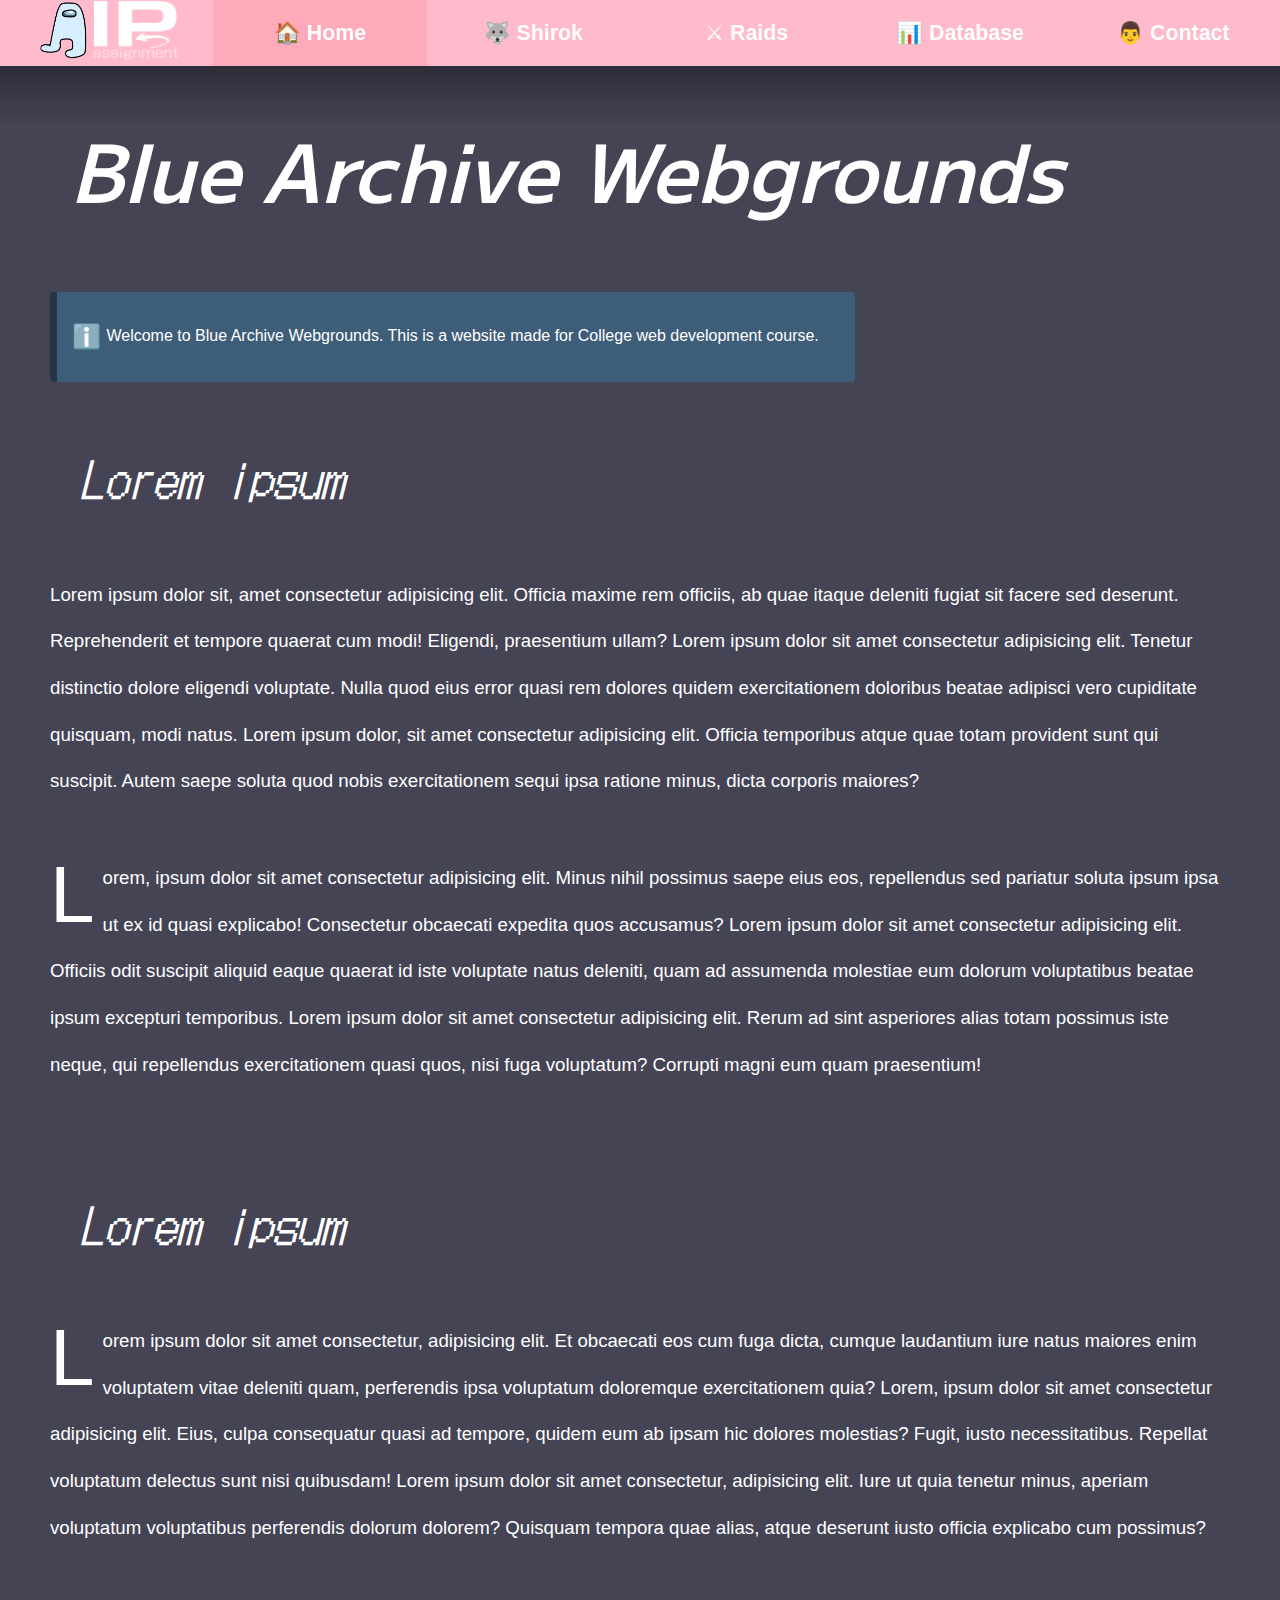
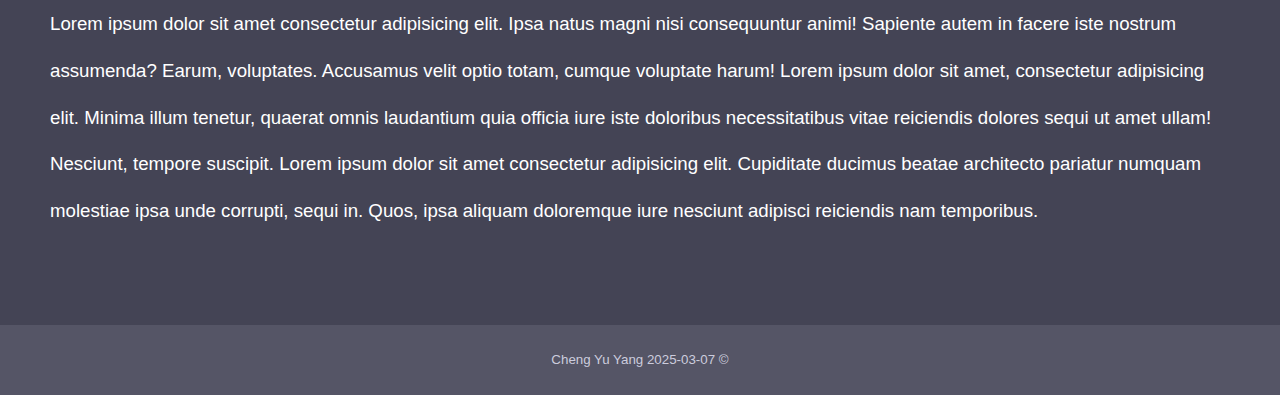
==== index.html @ f5b81f41 "Initial commit/Assign 3" ====
<!DOCTYPE html>

<html lang="en">
    <head>
        <link rel="stylesheet" href="css/home-font.css">
        <link rel="stylesheet" href="css/styles.css">
        <link rel="icon" href="icon/icon.ico" type="image/x-icon">

        <meta charset="UTF-8">
        <meta name="viewport" content="width=device-width, initial-scale=1.0">
        <title>IP assignment - Home</title>
    </head>
    <body>
        <header>
            <nav class="navbar">
                <ul>
                    <li><img src="images/Susremaster.png" alt="icon" style="width:auto; height:60px;" draggable="false"><img src="images/IPassignment.png" alt="IPassignment" style="width:auto; height:60px;" draggable="false"></li>
                    <li id="selected"><a href="index.html">&#x1F3E0; <b>Home</b></a></li>
                    <li><a href="gallery.html">&#x1f43a; <b>Shirok</b></a></li>
                    <li><a href="lists.html">&#x2694; <b>Raids</b></a></li>
                    <li><a href="tables.html">&#x1f4ca; <b>Database</b></a></li>
                    <li><a href="contact.html">&#x1F468; <b>Contact</b></a></li>
                </ul>
                <hr>
            </nav>
        </header>

        <div class="first-element">
            <h1>Blue Archive Webgrounds</h1>
            <br>
            <br>
            <p class="info-box">
                Welcome to Blue Archive Webgrounds. This is a website made for College web development course. 
            </p>
            <section>
                <h2>Lorem ipsum</h2>
                <p>
                    Lorem ipsum dolor sit, amet consectetur adipisicing elit. Officia maxime rem officiis, ab quae itaque deleniti fugiat sit facere sed deserunt. Reprehenderit et tempore quaerat cum modi! Eligendi, praesentium ullam? Lorem ipsum dolor sit amet consectetur adipisicing elit. Tenetur distinctio dolore eligendi voluptate. Nulla quod eius error quasi rem dolores quidem exercitationem doloribus beatae adipisci vero cupiditate quisquam, modi natus. Lorem ipsum dolor, sit amet consectetur adipisicing elit. Officia temporibus atque quae totam provident sunt qui suscipit. Autem saepe soluta quod nobis exercitationem sequi ipsa ratione minus, dicta corporis maiores?
                </p>
                <p class="drop">
                    Lorem, ipsum dolor sit amet consectetur adipisicing elit. Minus nihil possimus saepe eius eos, repellendus sed pariatur soluta ipsum ipsa ut ex id quasi explicabo! Consectetur obcaecati expedita quos accusamus? Lorem ipsum dolor sit amet consectetur adipisicing elit. Officiis odit suscipit aliquid eaque quaerat id iste voluptate natus deleniti, quam ad assumenda molestiae eum dolorum voluptatibus beatae ipsum excepturi temporibus. Lorem ipsum dolor sit amet consectetur adipisicing elit. Rerum ad sint asperiores alias totam possimus iste neque, qui repellendus exercitationem quasi quos, nisi fuga voluptatum? Corrupti magni eum quam praesentium!
                </p>
            </section>
            <section>
                <h2>Lorem ipsum</h2>
                <p class="drop">
                    Lorem ipsum dolor sit amet consectetur, adipisicing elit. Et obcaecati eos cum fuga dicta, cumque laudantium iure natus maiores enim voluptatem vitae deleniti quam, perferendis ipsa voluptatum doloremque exercitationem quia? Lorem, ipsum dolor sit amet consectetur adipisicing elit. Eius, culpa consequatur quasi ad tempore, quidem eum ab ipsam hic dolores molestias? Fugit, iusto necessitatibus. Repellat voluptatum delectus sunt nisi quibusdam! Lorem ipsum dolor sit amet consectetur, adipisicing elit. Iure ut quia tenetur minus, aperiam voluptatum voluptatibus perferendis dolorum dolorem? Quisquam tempora quae alias, atque deserunt iusto officia explicabo cum possimus?
                </p>
                <p>
                    Lorem ipsum dolor sit amet consectetur adipisicing elit. Ipsa natus magni nisi consequuntur animi! Sapiente autem in facere iste nostrum assumenda? Earum, voluptates. Accusamus velit optio totam, cumque voluptate harum! Lorem ipsum dolor sit amet, consectetur adipisicing elit. Minima illum tenetur, quaerat omnis laudantium quia officia iure iste doloribus necessitatibus vitae reiciendis dolores sequi ut amet ullam! Nesciunt, tempore suscipit. Lorem ipsum dolor sit amet consectetur adipisicing elit. Cupiditate ducimus beatae architecto pariatur numquam molestiae ipsa unde corrupti, sequi in. Quos, ipsa aliquam doloremque iure nesciunt adipisci reiciendis nam temporibus.
                </p>
            </section>
        </div>

        <footer>
            Cheng Yu Yang 2025-03-07 &copy;
        </footer>
    </body>
</html>
---- css/home-font.css ----
@import url('https://fonts.googleapis.com/css2?family=BIZ+UDGothic&family=DotGothic16&family=M+PLUS+1:wght@100..900&display=swap');


h1 {
    font-family: "M PLUS 1", sans-serif;
    font-optical-sizing: auto;
    font-weight: 600;
    font-style: italic;
}

h2 {
    font-family: "DotGothic16", sans-serif;
    font-weight: 400;
    font-style: italic;
}

h3 {
    font-family: "BIZ UDGothic", sans-serif;
    font-weight: 400;
    font-style: italic;
}
---- css/styles.css ----
body {
    background-color: #444455;
    margin: 0px;
    font-family:'Segoe UI', Tahoma, Geneva, Verdana, sans-serif;
}

body::selection {
    background-color: #FFFF8866;
}

header {
    margin: 0px;
    padding: 0px;
    text-align: center;
}

#selected {
    background-color: #FFAABB;
}

.navbar  {
    position: fixed;
    width: 100%;
    margin: 0px;
    user-select: none;
    padding: 0px;
    z-index: 1000;
}

.navbar ul {
    background-color: #FFBBCC;
    margin: 0px;
    padding: 0px;
    display: flex;
    flex-direction: row;
    justify-content: space-evenly;
}

.navbar li {
    font-size: 16pt;
    color: white;
    display: inline;
    align-content: center;
    flex: 1;
}

.navbar hr {
    border: none;
    margin: 0px;
    padding: 30px;
    background: linear-gradient(#00000055, #00000000);
    mix-blend-mode: overlay;
}

.navbar a {
    display: block;
    padding: 20px;
    color: #FFFFFF;
    text-decoration: none;
}

.navbar a:hover {
    background-color: #FFCCDD;
}

.info-box {
    background-color: #3e5d79;
    font-size: 12pt;
    border-left: 7px solid #243646;
    padding: 15px;
    margin: 0 50px;
    width: 60%;
    border-radius: 4px;
    position: relative;
}

.info-box::before {
    content: "ℹ️";
    float: none;
    left: 10px;
    font-size: 1.5em;
    vertical-align: sub;
}

.first-element {
    padding-top: 80px;
}

article {
    margin: 0px;
    padding: 0px;
    line-height: 1.5;
}

.center {
    text-align: center;
    margin: 0 auto;
}

.emoji {
    height: 1em;
    width: 1em;
    vertical-align: middle;
}

section {
    margin: 10px;
    padding: 10px;
}

h1 {
    font-size: 60pt;
    color: white;
    margin: 10px 50px;
    padding: 20px;
}

h2 {
    font-size: 36pt;
    color: white;
    margin-left: 35px;
    padding-left: 25px;
}

h3 {
    font-size: 28pt;
    color: white;
    margin: 0.25em 1em;
}

hr {
    margin: 0px;
    border: none;
    border-top: 3px solid #FFBBCC;
    padding: 50px;
    background: linear-gradient(#00000033, #00000000);
}

a {
    color:#FFBBCC;
    text-decoration: none;
}

a:hover {
    color:white;
    border-top: white;
    border-width: 2px;
}

p {
    font-size: 14pt;
    color: white;
    margin: 10px;
    padding: 20px;
    line-height: 2.5;
}

.drop::first-letter {
    font-size: 60pt;
    vertical-align: middle;
    text-transform: uppercase;
    padding-right: 0.1em;
    line-height: 1;
    float: left;
}

ol {
    font-size: 24pt;
    color: white;
    padding: 0px;
}

ul {
    list-style-type: none;
    padding: 0px;
}

.decagrammaton {
    display: flex;
    flex-wrap: wrap;
    width: 80%;
    justify-content: center;
    font-size: 2em;
    list-style-position: inside;
    border: 5px solid #FFAAAA;
    background-color: #333344;
    transition: 0.3s;
}

.decagrammaton:hover {
    border-color: #FFDDAA;
}

.decagrammaton li {
    transition: 0.5s;
    margin: 10px;
    width: calc(50% - 26px);
    height: 10em;
    border: 3px dotted white;
    background: radial-gradient(#FFFFFF33, #00000000);
    text-align: center;
}

.decagrammaton li:hover {
    background-color: #555566;
}

.decagrammaton li img {
    height: 197px;
    max-width: 100%;
    object-fit: contain;
}

.other-raid {
    display: flex;
    flex-wrap: wrap;
    transition: 0.3s;
    width: 60%;
    justify-content: center;
    background-color: #333344;
    border: 5px dotted #FFAAAA;
}

.other-raid:hover {
    border-color: #FFDDAA;
}

.other-raid li {
    transition: 0.5s;
    margin: 10px;
    padding: 20px;
    width: calc(100% - 26px);
    height: 360px;
    background: radial-gradient(#FFFFFF33, #00000000);
    border: 3px double white;
    text-align: center;
}

.other-raid li:hover {
    background-color: #555566;
}

.other-raid li img {
    height: 305px;
    max-width: 100%;
    object-fit: contain;
}

mark {
    background-color: #bdd2ffbb;
}

img {
    user-select: none;
}

.figures {
    display: grid;
    grid-template-columns: repeat(3, 1fr);
}

figure {
    height: 400px;
    text-align: center;
    border-radius: 50px;
    background: radial-gradient(#FFFFFF33, #00000000);
    border: 5px solid #5565DD;
}

figure > img,
figure > a img {
    transition: 500ms ease-in-out;
}

figure:hover > img,
figure:hover > a img {
    transform: scale(1.1);
}

figcaption {
    font-weight: bold;
    font-size: 24pt;
    color: white;
    background-color: #BBDDCC;
    border: 5px solid #77EEDD;
    border-radius: 30px;
    margin: 0px;
}

.shirok {
    width: auto;
    height: 75%;
    padding: 25px;
    border-radius: 50px;
}

.contact {
    margin: 100px 0;
    padding: 0px;
    display: flex;
    flex-direction: row;
    justify-content: space-evenly;
    list-style-type: none;
    text-align: center;
}

.contact li a img {
    background-color: #FFFFFF;
    padding: 5px;
    border-radius: 50%;
    transition: 200ms ease-in-out;
}

.contact li a img:hover {
    transform: scale(1.1);
}


.video-background {
    position: fixed;
    top: 0;
    left: 0;
    width: 100%;
    height: 100%;
    overflow: hidden;
    z-index: -1;
}

video {
    min-width: 100%;
    min-height: 100%;
    width: auto;
    height: auto;
    position: absolute;
    top: 50%;
    left: 50%;
    transform: translate(-50%, -50%);
}

.video-background::before {
    content: "";
    position: absolute;
    top: 0;
    left: 0;
    width: 100%;
    height: 100%;
    background-color: #000000CC;
    z-index: 1;
}

th, td {
    padding: 0px;
}

.abydos {
    width: 80%;
    border: 3px solid #FFFFFF;
    color: white;
    text-align: center;
    align-content: center;
}

.abydos thead tr {
    background-color: #333344;
}

.abydos tbody tr:hover {
    background-color: #555566;
}

footer {
    background-color: #555566;
    text-align: center;
    align-content: center;
    color: #CCCCDD;
    font-size: 10pt;
    height: 70px;
    margin-top: 50px;
}
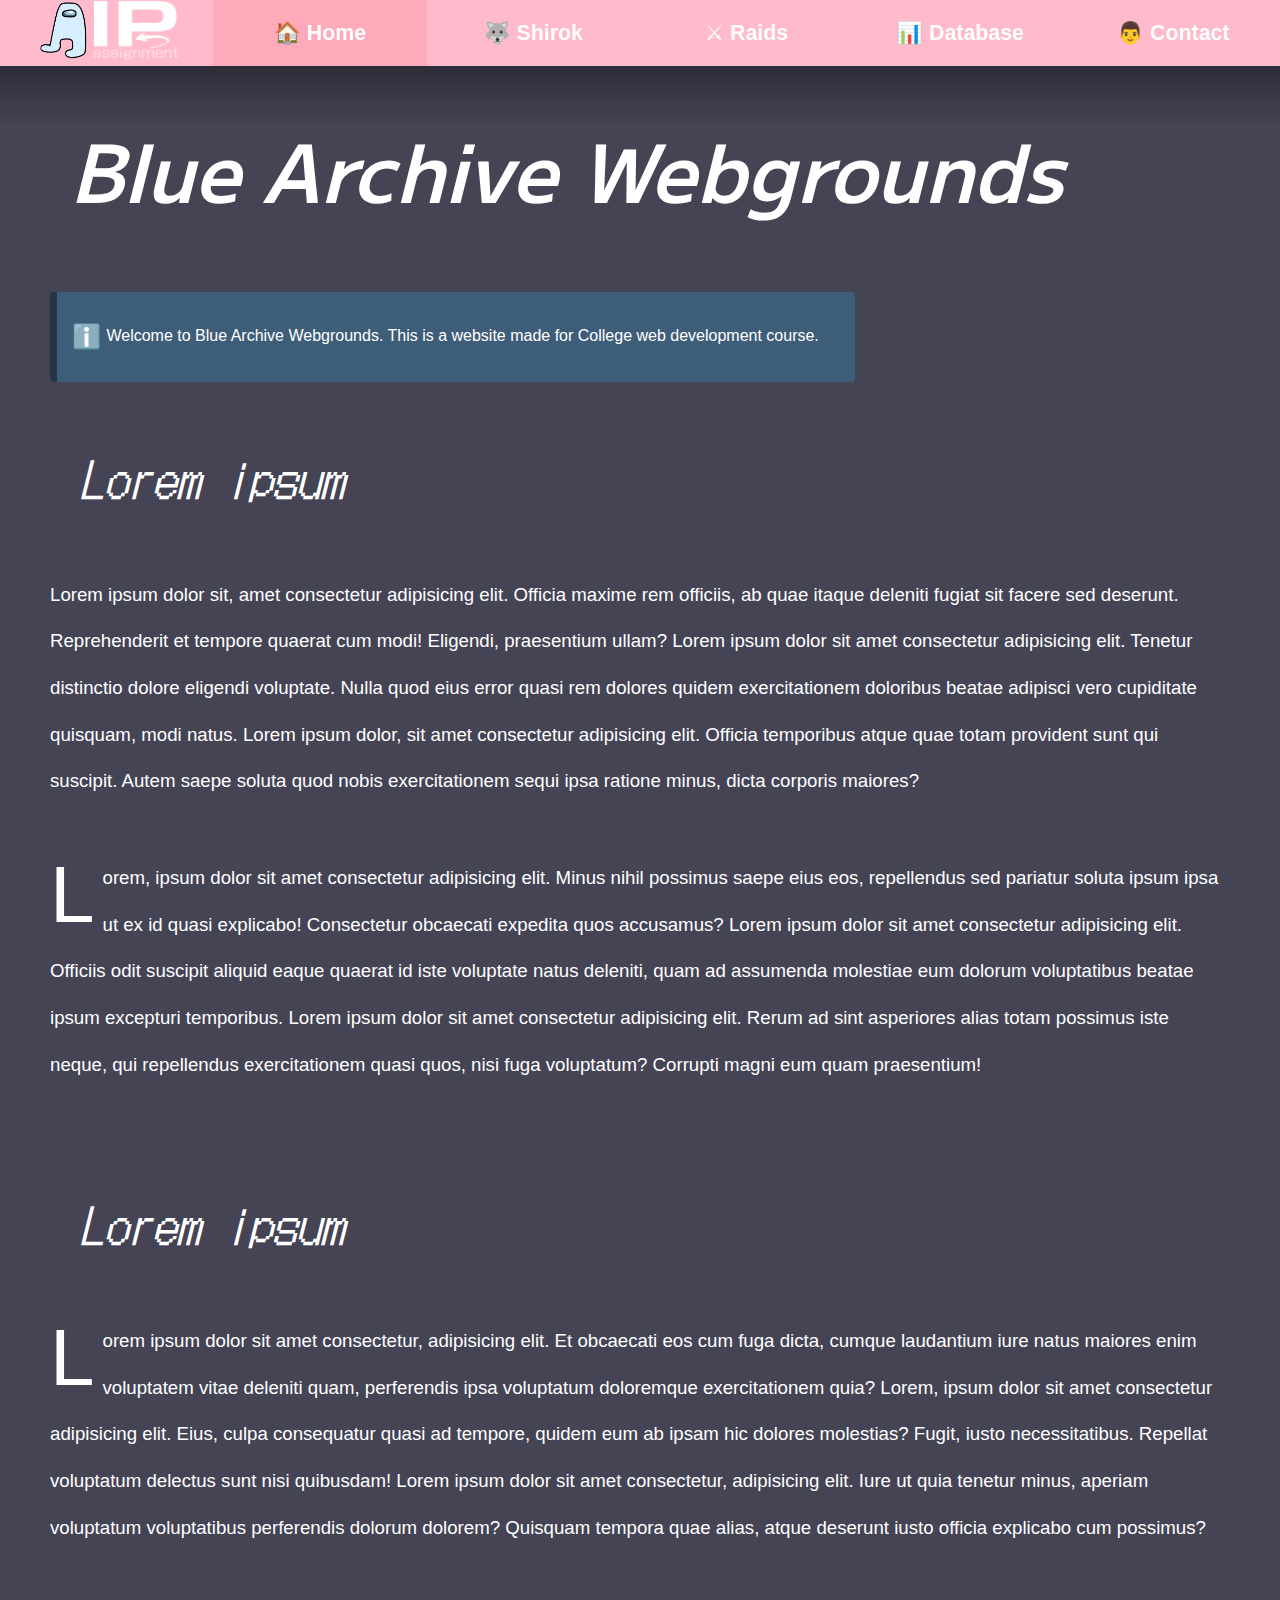
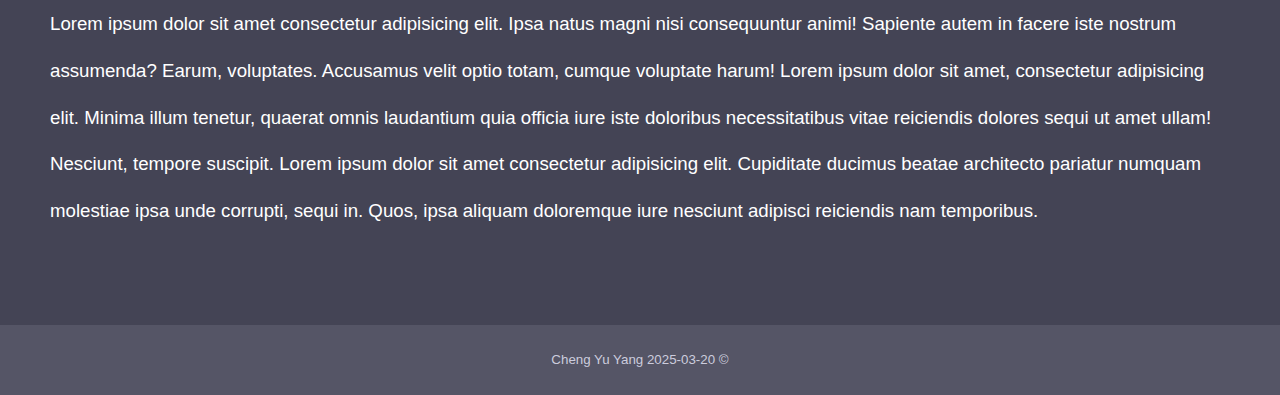
==== commit 34ed7add: "Database Progress Lab" ====
--- a/index.html
+++ b/index.html
@@ -53,7 +53,7 @@
         </div>
 
         <footer>
-            Cheng Yu Yang 2025-03-07 &copy;
+            Cheng Yu Yang 2025-03-20 &copy;
         </footer>
     </body>
 </html>--- a/css/styles.css
+++ b/css/styles.css
@@ -86,12 +86,6 @@
     padding-top: 80px;
 }
 
-article {
-    margin: 0px;
-    padding: 0px;
-    line-height: 1.5;
-}
-
 .center {
     text-align: center;
     margin: 0 auto;
@@ -103,6 +97,14 @@
     vertical-align: middle;
 }
 
+.inline-img {
+    height: 2em;
+    width: auto;
+    vertical-align: middle;
+}
+
+/*GLOBAL*/
+
 section {
     margin: 10px;
     padding: 10px;
@@ -134,6 +136,14 @@
     border-top: 3px solid #FFBBCC;
     padding: 50px;
     background: linear-gradient(#00000033, #00000000);
+}
+
+mark {
+    background-color: #bdd2ffbb;
+}
+
+img {
+    user-select: none;
 }
 
 a {
@@ -175,11 +185,14 @@
     padding: 0px;
 }
 
+/*Raids/Lists*/
+
 .decagrammaton {
     display: flex;
     flex-wrap: wrap;
     width: 80%;
     justify-content: center;
+    margin-bottom: 100px;
     font-size: 2em;
     list-style-position: inside;
     border: 5px solid #FFAAAA;
@@ -246,13 +259,7 @@
     object-fit: contain;
 }
 
-mark {
-    background-color: #bdd2ffbb;
-}
-
-img {
-    user-select: none;
-}
+/*Shirok/Gallery*/
 
 .figures {
     display: grid;
@@ -293,6 +300,8 @@
     padding: 25px;
     border-radius: 50px;
 }
+
+/*Contact*/
 
 .contact {
     margin: 100px 0;
@@ -352,20 +361,32 @@
     padding: 0px;
 }
 
-.abydos {
+/*SCHALE Database/Tables*/
+
+.schale {
     width: 80%;
     border: 3px solid #FFFFFF;
     color: white;
+    margin: 0 auto;
     text-align: center;
     align-content: center;
 }
 
-.abydos thead tr {
+.schale thead tr {
     background-color: #333344;
 }
 
-.abydos tbody tr:hover {
+.schale thead tr th {
+    padding: 20px;
+}
+
+.schale tbody tr:hover {
     background-color: #555566;
+}
+
+.schale tfoot tr td {
+    background-color: #333344;
+    padding: 30px;
 }
 
 footer {
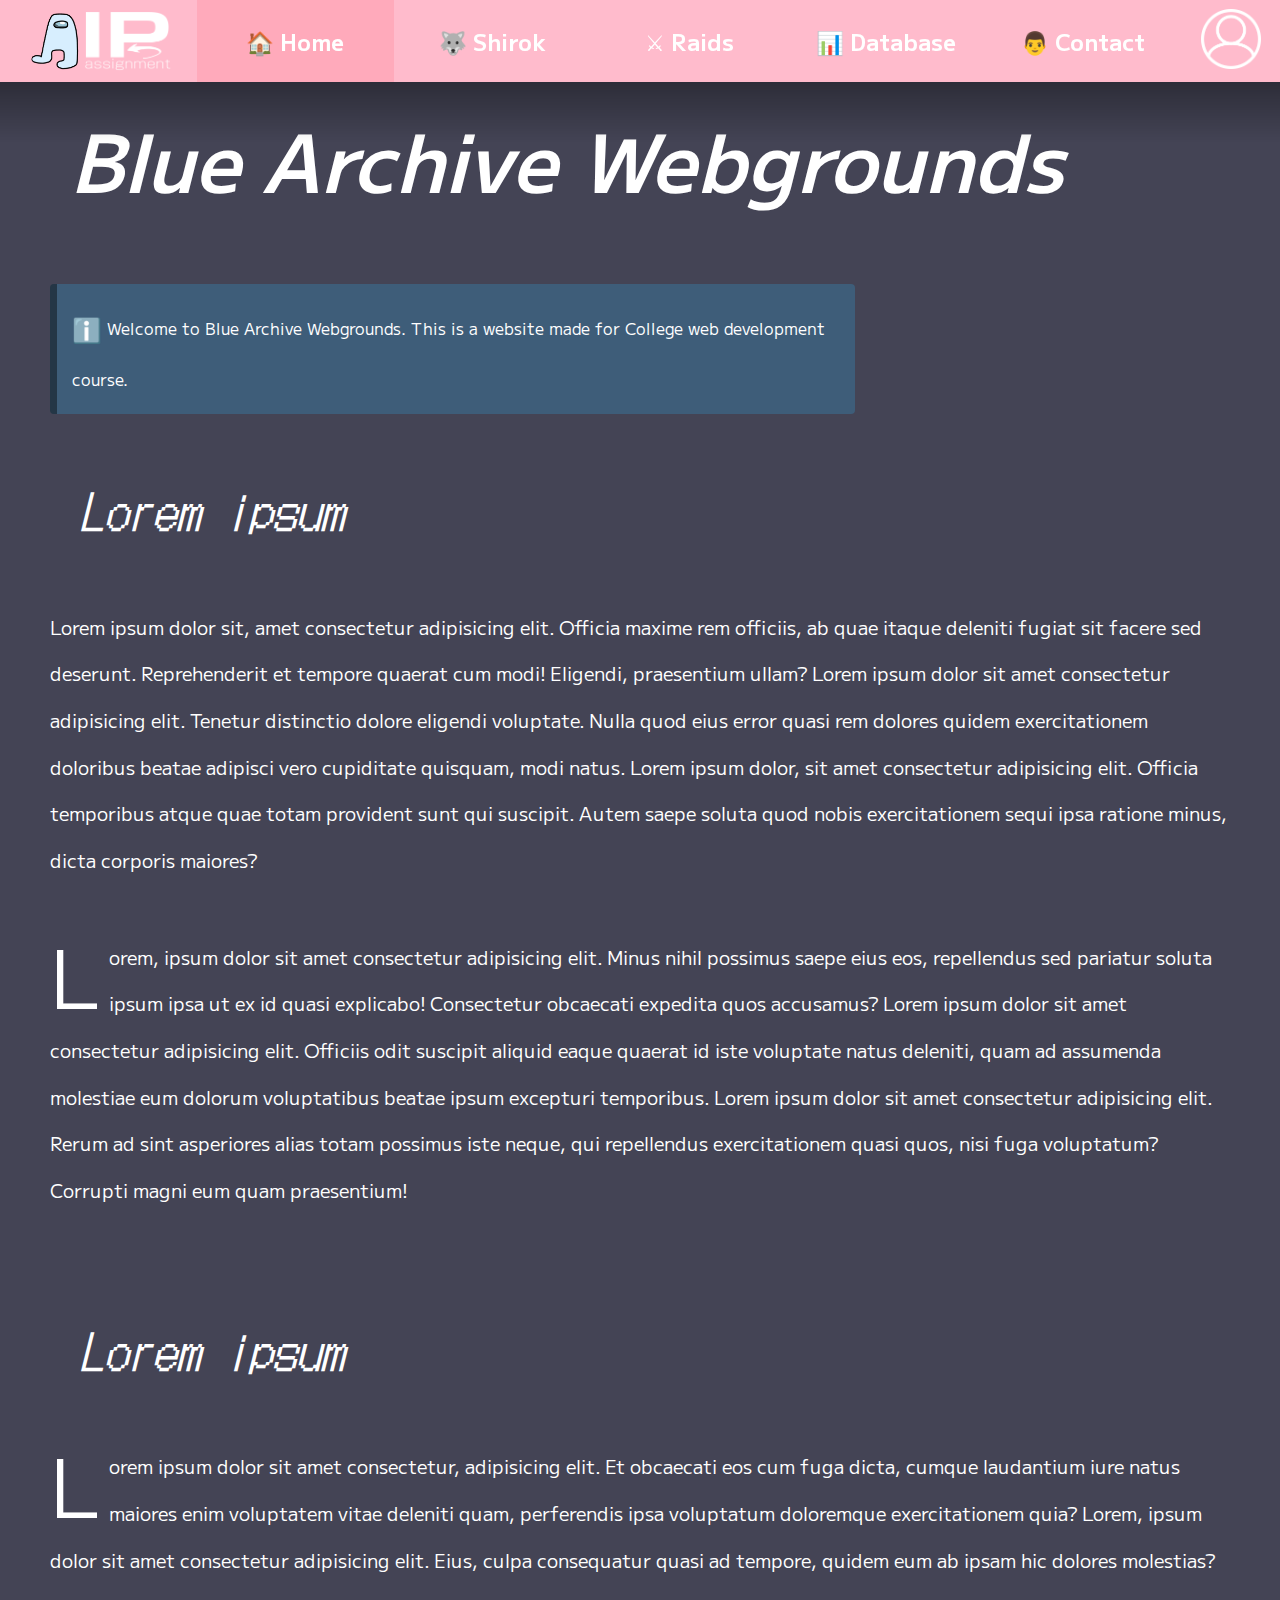
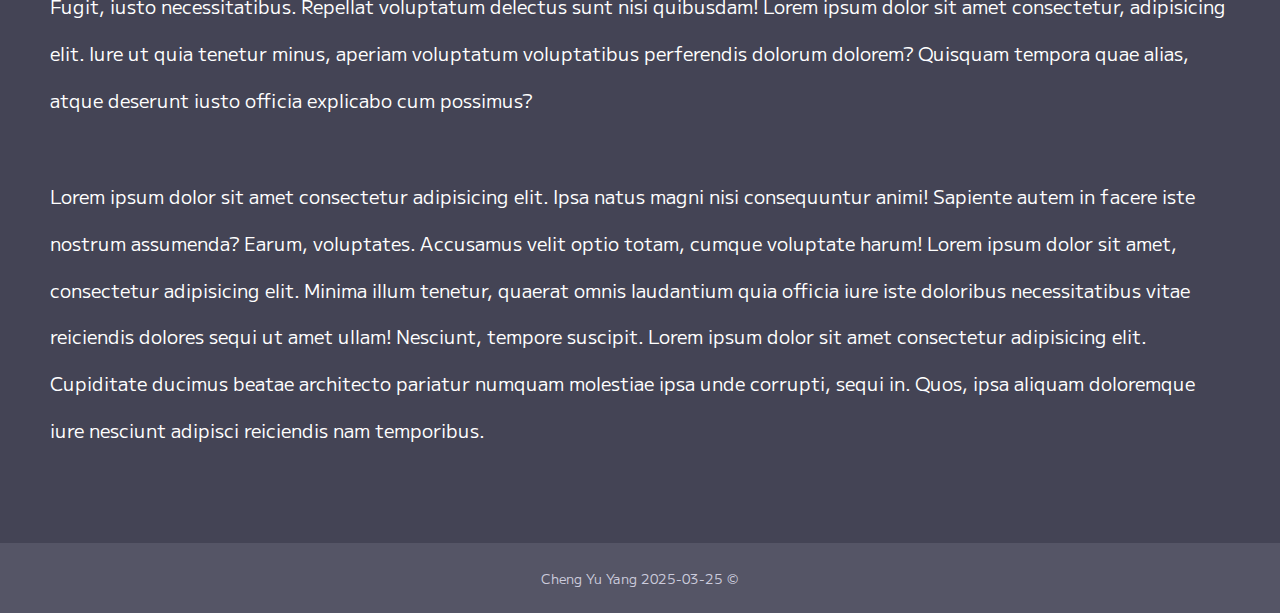
==== commit 43f7b3b9: "navbar style overhaul + profile icon" ====
--- a/index.html
+++ b/index.html
@@ -13,14 +13,24 @@
     <body>
         <header>
             <nav class="navbar">
-                <ul>
-                    <li><img src="images/Susremaster.png" alt="icon" style="width:auto; height:60px;" draggable="false"><img src="images/IPassignment.png" alt="IPassignment" style="width:auto; height:60px;" draggable="false"></li>
-                    <li id="selected"><a href="index.html">&#x1F3E0; <b>Home</b></a></li>
-                    <li><a href="gallery.html">&#x1f43a; <b>Shirok</b></a></li>
-                    <li><a href="lists.html">&#x2694; <b>Raids</b></a></li>
-                    <li><a href="tables.html">&#x1f4ca; <b>Database</b></a></li>
-                    <li><a href="contact.html">&#x1F468; <b>Contact</b></a></li>
-                </ul>
+                <div>
+                    <span>
+                        <img src="images/nav/Susremaster.png" alt="icon" style="width:auto; height:60px;" draggable="false">
+                        <img src="images/nav/IPassignment.png" alt="IPassignment" style="width:auto; height:60px;" draggable="false">
+                    </span>
+                    <ul>
+                        <li id="selected"><a href="index.html">&#x1F3E0; <b>Home</b></a></li>
+                        <li><a href="gallery.html">&#x1f43a; <b>Shirok</b></a></li>
+                        <li><a href="lists.html">&#x2694; <b>Raids</b></a></li>
+                        <li><a href="tables.html">&#x1f4ca; <b>Database</b></a></li>
+                        <li><a href="contact.html">&#x1F468; <b>Contact</b></a></li>
+                    </ul>
+                    <span>
+                        <a href="form.html">
+                            <img src="images/nav/profile-icon.png" alt="IPassignment" style="width:auto; height:60px;" draggable="false" id="profile-icon">
+                        </a>
+                    </span>
+                </div>
                 <hr>
             </nav>
         </header>
@@ -53,7 +63,7 @@
         </div>
 
         <footer>
-            Cheng Yu Yang 2025-03-20 &copy;
+            Cheng Yu Yang 2025-03-25 &copy;
         </footer>
     </body>
 </html>--- a/css/styles.css
+++ b/css/styles.css
@@ -1,7 +1,9 @@
+@import url('https://fonts.googleapis.com/css2?family=BIZ+UDGothic&family=DotGothic16&family=M+PLUS+1:wght@100..900&display=swap');
+
 body {
     background-color: #444455;
     margin: 0px;
-    font-family:'Segoe UI', Tahoma, Geneva, Verdana, sans-serif;
+    font-family: "M PLUS 1", sans-serif;
 }
 
 body::selection {
@@ -17,6 +19,10 @@
 #selected {
     background-color: #FFAABB;
 }
+
+
+
+/*Nav*/
 
 .navbar  {
     position: fixed;
@@ -27,17 +33,29 @@
     z-index: 1000;
 }
 
+.navbar div {
+    display: grid;
+    grid-template-columns: 1fr 5fr 0.5fr;
+    background-color: #FFBBCC;
+    align-content: center;
+}
+
+.navbar span {
+    display: flex;
+    justify-content: center;
+    align-items: center;
+}
+
 .navbar ul {
-    background-color: #FFBBCC;
-    margin: 0px;
-    padding: 0px;
+    margin: 0;
+    padding: 0;
     display: flex;
     flex-direction: row;
     justify-content: space-evenly;
 }
 
 .navbar li {
-    font-size: 16pt;
+    font-size: 1.4em;
     color: white;
     display: inline;
     align-content: center;
@@ -54,14 +72,29 @@
 
 .navbar a {
     display: block;
-    padding: 20px;
+    padding: 5px 0;
     color: #FFFFFF;
     text-decoration: none;
 }
 
-.navbar a:hover {
+.navbar ul li a {
+    padding: 25px 0;
+}
+
+.navbar li:hover {
     background-color: #FFCCDD;
 }
+
+#profile-icon {
+    transition: 0.2s;
+}
+
+#profile-icon:hover {
+    scale: 1.1;
+    filter: brightness(0.3);
+}
+
+/*General Classes*/
 
 .info-box {
     background-color: #3e5d79;
@@ -103,6 +136,8 @@
     vertical-align: middle;
 }
 
+
+
 /*GLOBAL*/
 
 section {
@@ -113,7 +148,7 @@
 h1 {
     font-size: 60pt;
     color: white;
-    margin: 10px 50px;
+    margin: 0 50px;
     padding: 20px;
 }
 
@@ -184,6 +219,8 @@
     list-style-type: none;
     padding: 0px;
 }
+
+
 
 /*Raids/Lists*/
 
@@ -259,6 +296,8 @@
     object-fit: contain;
 }
 
+
+
 /*Shirok/Gallery*/
 
 .figures {
@@ -300,6 +339,8 @@
     padding: 25px;
     border-radius: 50px;
 }
+
+
 
 /*Contact*/
 
@@ -322,17 +363,6 @@
 
 .contact li a img:hover {
     transform: scale(1.1);
-}
-
-
-.video-background {
-    position: fixed;
-    top: 0;
-    left: 0;
-    width: 100%;
-    height: 100%;
-    overflow: hidden;
-    z-index: -1;
 }
 
 video {
@@ -346,6 +376,16 @@
     transform: translate(-50%, -50%);
 }
 
+.video-background {
+    position: fixed;
+    top: 0;
+    left: 0;
+    width: 100%;
+    height: 100%;
+    overflow: hidden;
+    z-index: -1;
+}
+
 .video-background::before {
     content: "";
     position: absolute;
@@ -358,10 +398,47 @@
 }
 
 th, td {
-    padding: 0px;
-}
+    padding: 0;
+    margin: 0;
+}
+
+
 
 /*SCHALE Database/Tables*/
+
+.schale-title {
+    background-color: #333344;
+    padding-top: 150px;
+    transition: 0.5s ease-in-out;
+}
+
+.schale-title:hover {
+    background: none;
+}
+
+.schale-title::before {
+    content: "";
+    position: absolute;
+    top: 0;
+    left: 0;
+    width: 100%;
+    height: 100%;
+    background: linear-gradient(#88DDFFCC, #FFFFFF);
+    z-index: -1;
+    opacity: 0;
+    transition: 1s ease-in-out;
+}
+
+.schale-title:hover::before {
+    opacity: 0.8;
+}
+
+caption {
+    font-family: "BIZ UDGothic", sans-serif;
+    font-weight: bold;
+    font-size: 3em;
+    padding: 10px;
+}
 
 .schale {
     width: 80%;
@@ -370,22 +447,47 @@
     margin: 0 auto;
     text-align: center;
     align-content: center;
+    border-collapse: collapse;
 }
 
 .schale thead tr {
+    font-family: "M PLUS 1", sans-serif;
     background-color: #333344;
+    font-size: 1.5em;
 }
 
 .schale thead tr th {
-    padding: 20px;
+    padding: 15px;
+    border: 2px solid #00000033;
+}
+
+
+.schale tbody tr td {
+    border: 2px solid #00000033;
+    transition: 0.1s ease-in-out;
+}
+
+.schale tbody tr:nth-child(even) {
+    background-color: #404050;
 }
 
 .schale tbody tr:hover {
     background-color: #555566;
 }
 
+.schale tbody tr td:hover {
+    background-color: #666677;
+}
+
+.schale tbody tr:hover td:nth-child(1) ~ th:nth-child(1),
+.schale tbody tr:hover td:nth-child(2) ~ th:nth-child(2),
+.schale tbody tr:hover td:nth-child(3) ~ th:nth-child(3) {
+    background-color: #404050;
+}
+
 .schale tfoot tr td {
-    background-color: #333344;
+    background-color: #303040;
+    font-style: italic;
     padding: 30px;
 }
 
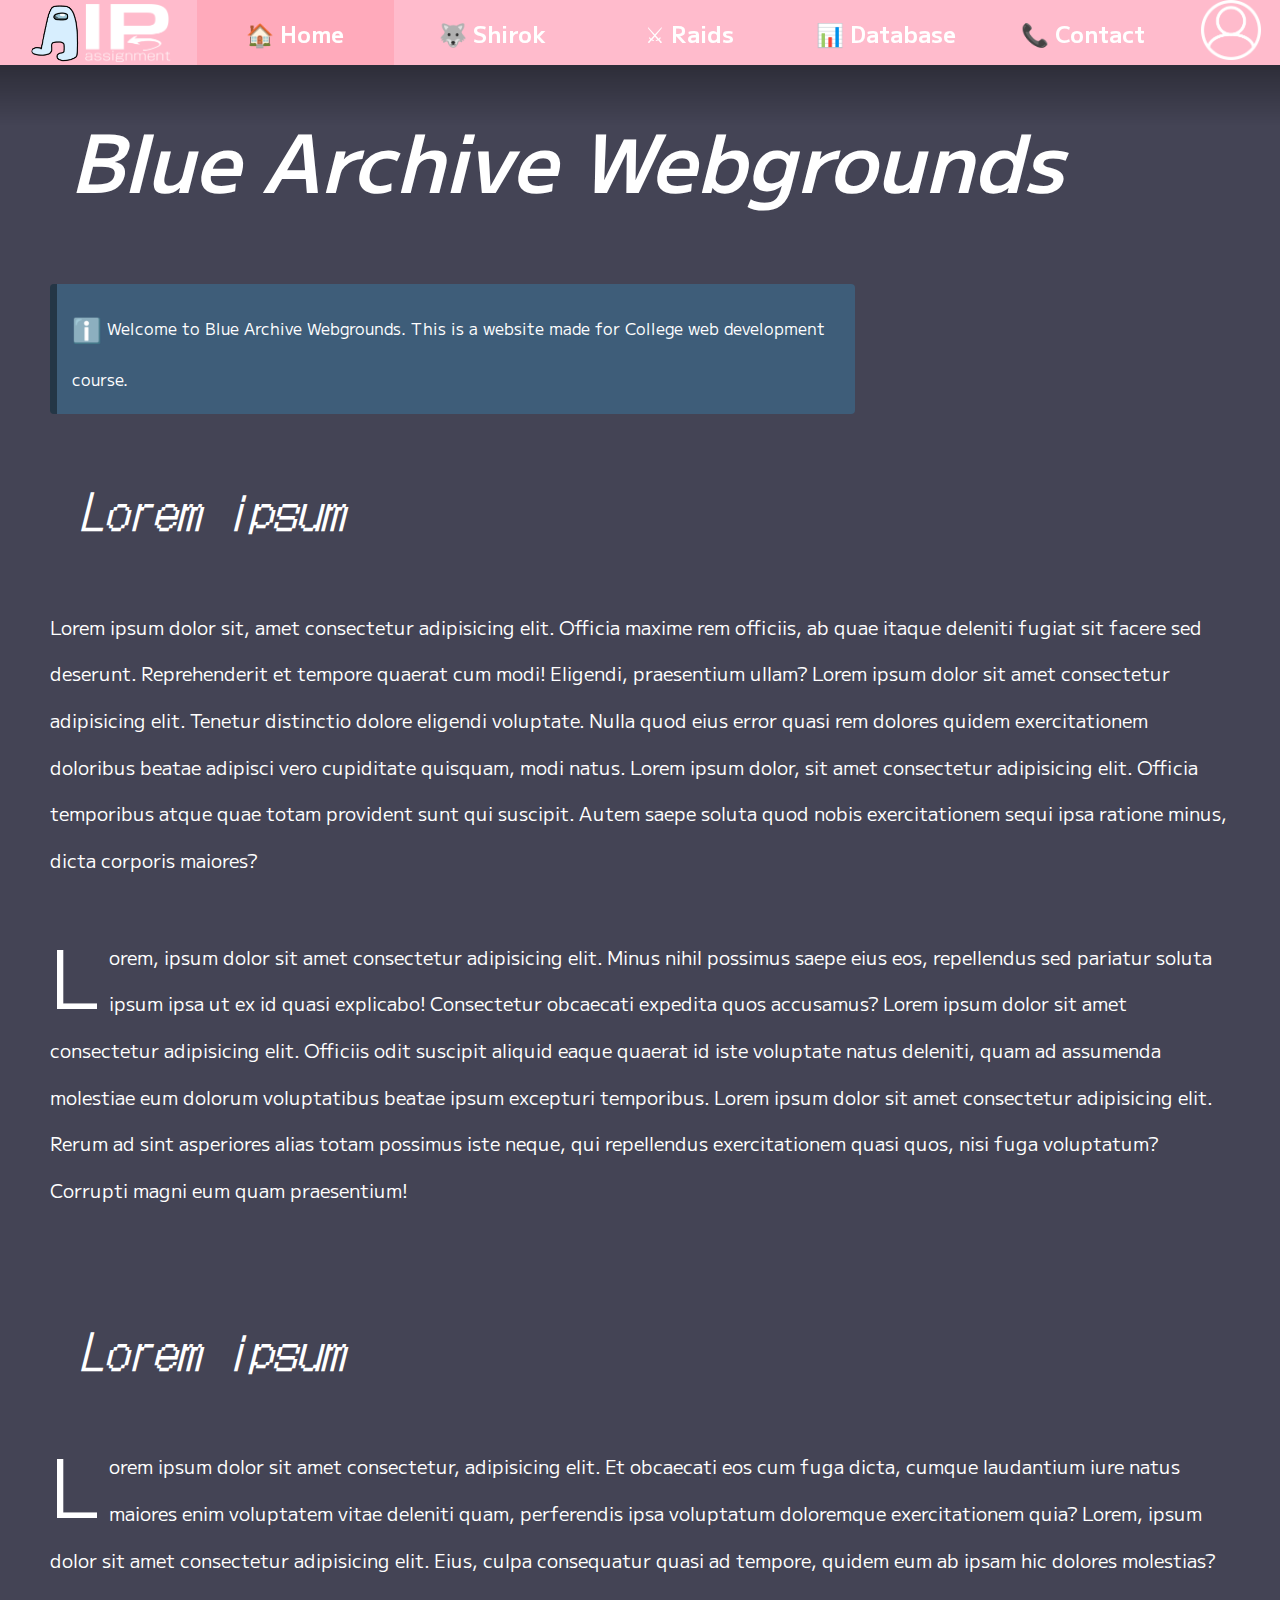
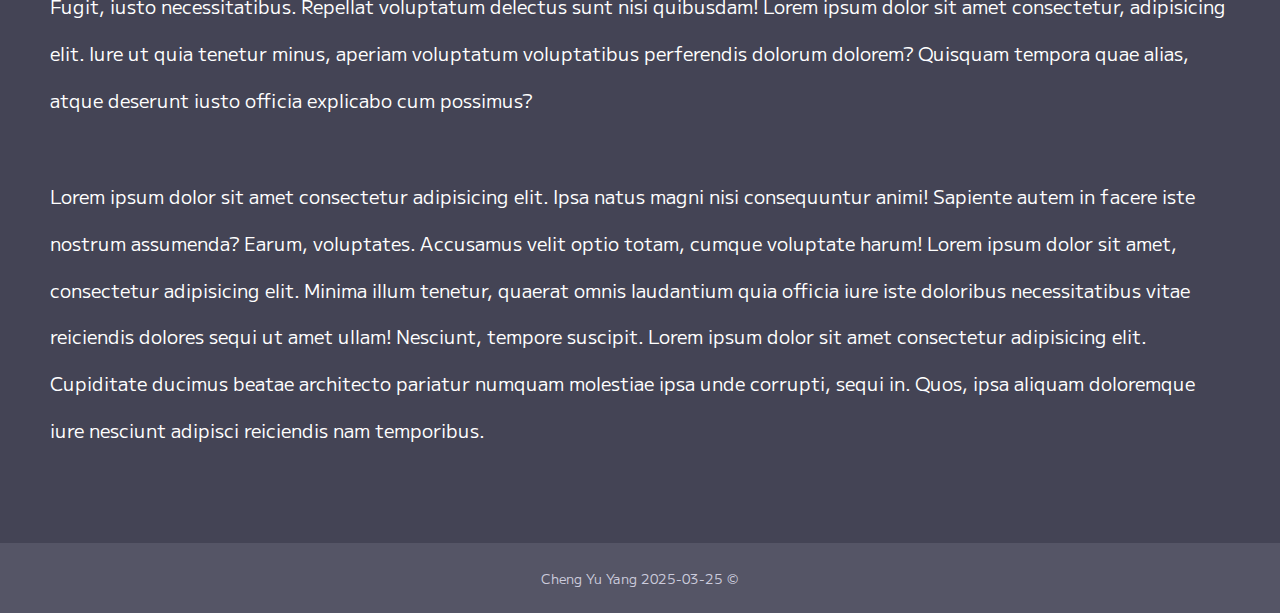
==== commit 9858ea70: "nav tweaks" ====
--- a/index.html
+++ b/index.html
@@ -23,7 +23,7 @@
                         <li><a href="gallery.html">&#x1f43a; <b>Shirok</b></a></li>
                         <li><a href="lists.html">&#x2694; <b>Raids</b></a></li>
                         <li><a href="tables.html">&#x1f4ca; <b>Database</b></a></li>
-                        <li><a href="contact.html">&#x1F468; <b>Contact</b></a></li>
+                        <li><a href="contact.html">&#x1f4de; <b>Contact</b></a></li>
                     </ul>
                     <span>
                         <a href="form.html">
--- a/css/styles.css
+++ b/css/styles.css
@@ -71,14 +71,12 @@
 }
 
 .navbar a {
-    display: block;
-    padding: 5px 0;
+    display: inline-block;
     color: #FFFFFF;
-    text-decoration: none;
 }
 
 .navbar ul li a {
-    padding: 25px 0;
+    padding: 1vw 2vw;
 }
 
 .navbar li:hover {
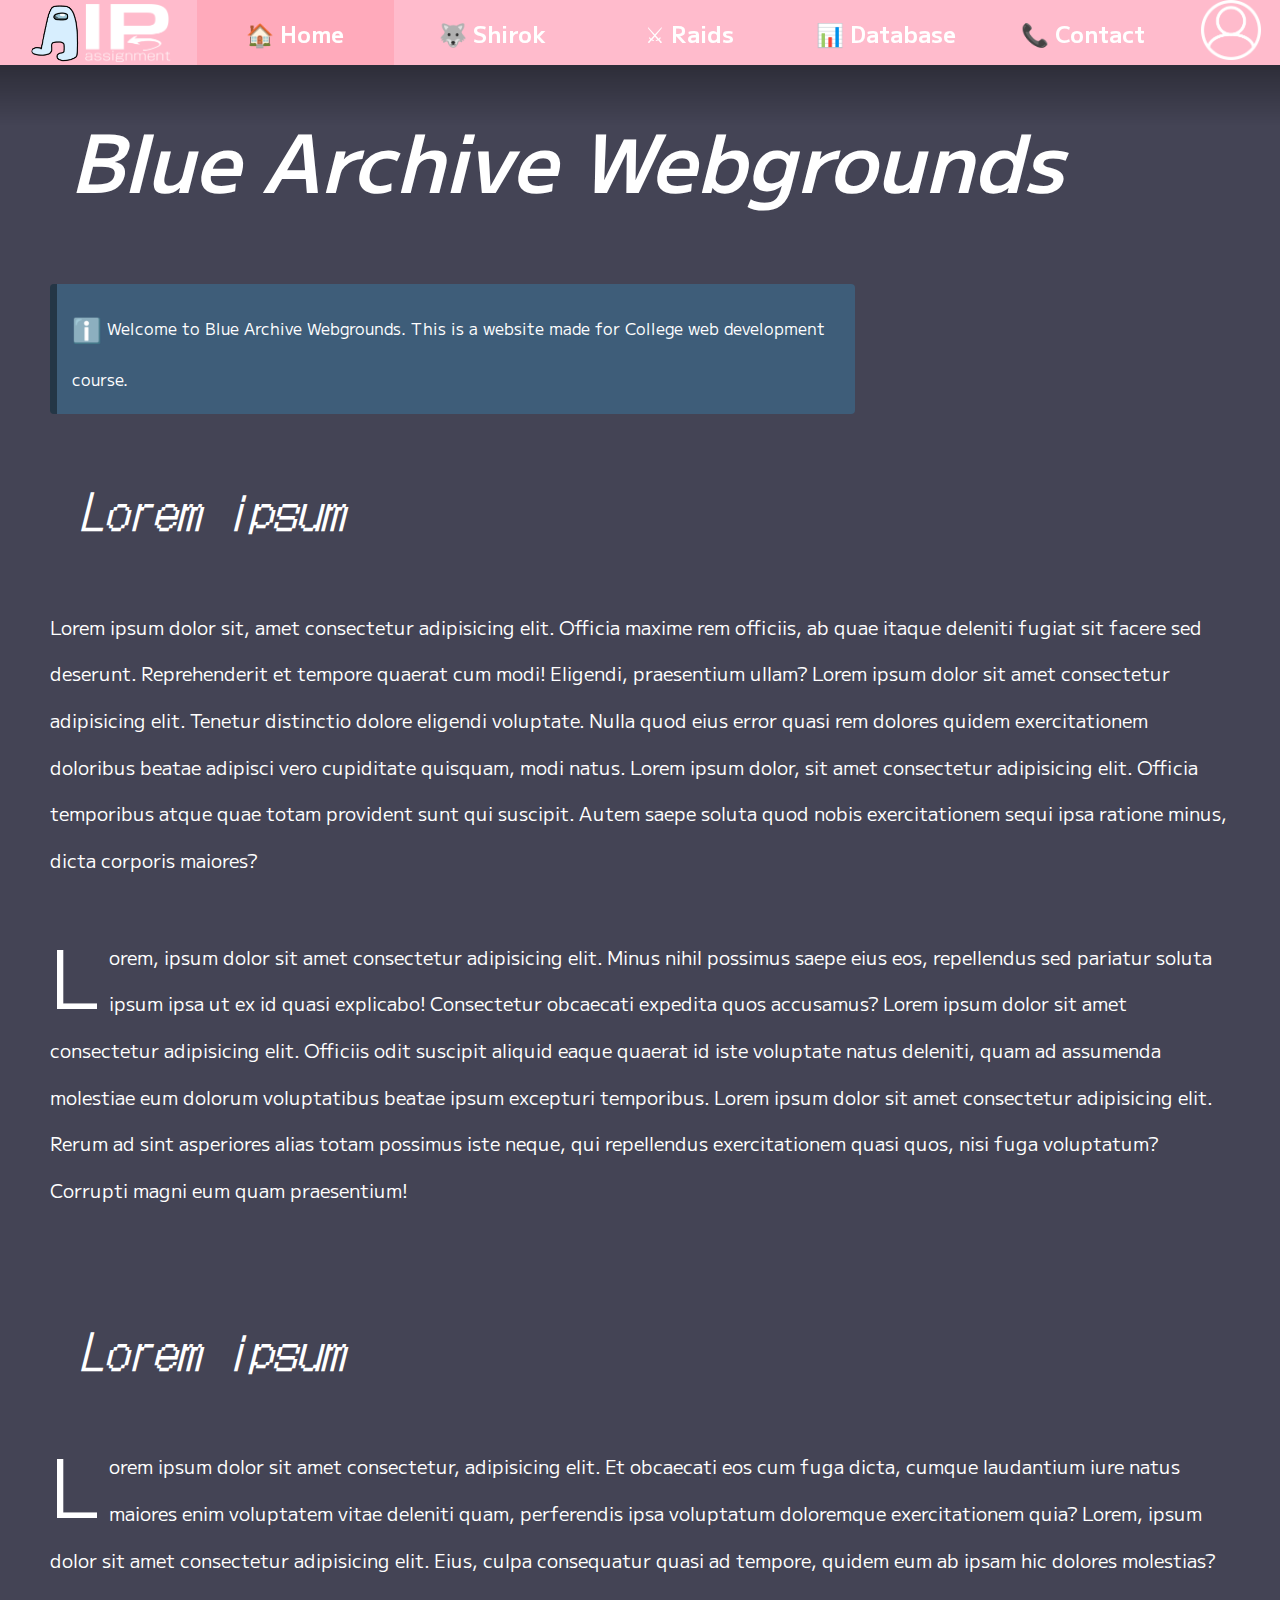
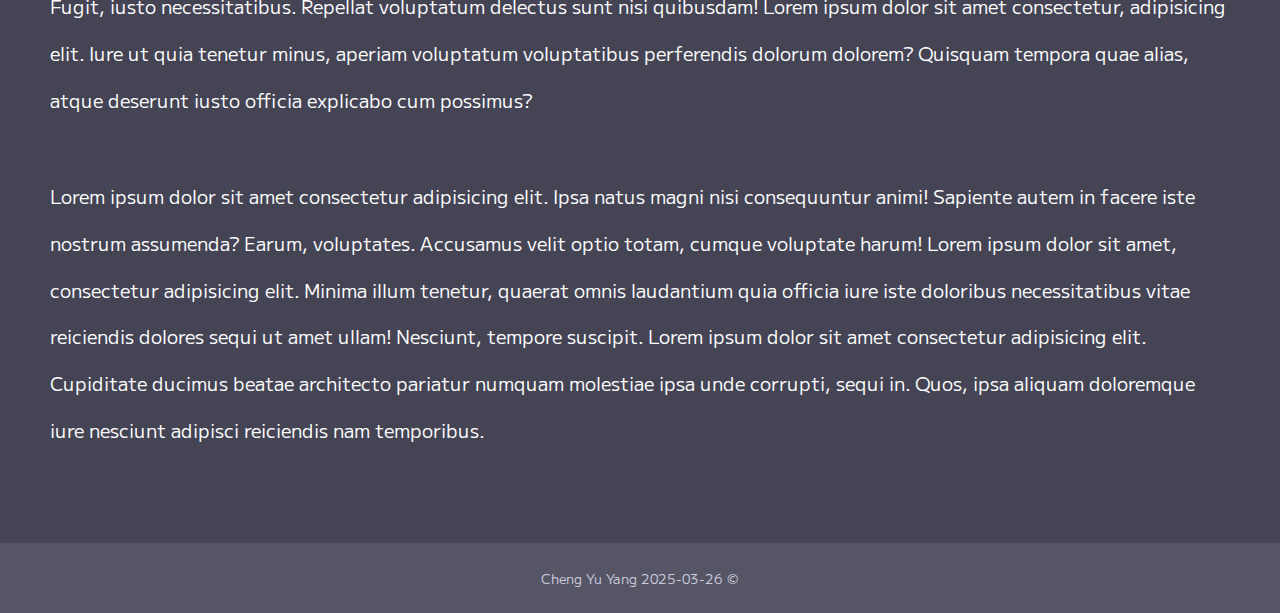
==== commit 8cbc1ca0: "Finished form" ====
--- a/index.html
+++ b/index.html
@@ -4,6 +4,7 @@
     <head>
         <link rel="stylesheet" href="css/home-font.css">
         <link rel="stylesheet" href="css/styles.css">
+        <link rel="stylesheet" href="css/base.css">
         <link rel="icon" href="icon/icon.ico" type="image/x-icon">
 
         <meta charset="UTF-8">
@@ -63,7 +64,7 @@
         </div>
 
         <footer>
-            Cheng Yu Yang 2025-03-25 &copy;
+            Cheng Yu Yang 2025-03-26 &copy;
         </footer>
     </body>
 </html>--- a/css/styles.css
+++ b/css/styles.css
@@ -1,95 +1,11 @@
 @import url('https://fonts.googleapis.com/css2?family=BIZ+UDGothic&family=DotGothic16&family=M+PLUS+1:wght@100..900&display=swap');
+
+
+/*Theme*/
 
 body {
     background-color: #444455;
-    margin: 0px;
-    font-family: "M PLUS 1", sans-serif;
-}
-
-body::selection {
-    background-color: #FFFF8866;
-}
-
-header {
-    margin: 0px;
-    padding: 0px;
-    text-align: center;
-}
-
-#selected {
-    background-color: #FFAABB;
-}
-
-
-
-/*Nav*/
-
-.navbar  {
-    position: fixed;
-    width: 100%;
-    margin: 0px;
-    user-select: none;
-    padding: 0px;
-    z-index: 1000;
-}
-
-.navbar div {
-    display: grid;
-    grid-template-columns: 1fr 5fr 0.5fr;
-    background-color: #FFBBCC;
-    align-content: center;
-}
-
-.navbar span {
-    display: flex;
-    justify-content: center;
-    align-items: center;
-}
-
-.navbar ul {
-    margin: 0;
-    padding: 0;
-    display: flex;
-    flex-direction: row;
-    justify-content: space-evenly;
-}
-
-.navbar li {
-    font-size: 1.4em;
     color: white;
-    display: inline;
-    align-content: center;
-    flex: 1;
-}
-
-.navbar hr {
-    border: none;
-    margin: 0px;
-    padding: 30px;
-    background: linear-gradient(#00000055, #00000000);
-    mix-blend-mode: overlay;
-}
-
-.navbar a {
-    display: inline-block;
-    color: #FFFFFF;
-}
-
-.navbar ul li a {
-    padding: 1vw 2vw;
-}
-
-.navbar li:hover {
-    background-color: #FFCCDD;
-}
-
-#profile-icon {
-    transition: 0.2s;
-}
-
-#profile-icon:hover {
-    scale: 1.1;
-    filter: brightness(0.3);
 }
 
 /*General Classes*/
@@ -113,15 +29,6 @@
     vertical-align: sub;
 }
 
-.first-element {
-    padding-top: 80px;
-}
-
-.center {
-    text-align: center;
-    margin: 0 auto;
-}
-
 .emoji {
     height: 1em;
     width: 1em;
@@ -145,21 +52,18 @@
 
 h1 {
     font-size: 60pt;
-    color: white;
     margin: 0 50px;
     padding: 20px;
 }
 
 h2 {
     font-size: 36pt;
-    color: white;
     margin-left: 35px;
     padding-left: 25px;
 }
 
 h3 {
     font-size: 28pt;
-    color: white;
     margin: 0.25em 1em;
 }
 
@@ -181,7 +85,6 @@
 
 a {
     color:#FFBBCC;
-    text-decoration: none;
 }
 
 a:hover {
@@ -192,7 +95,6 @@
 
 p {
     font-size: 14pt;
-    color: white;
     margin: 10px;
     padding: 20px;
     line-height: 2.5;
@@ -209,7 +111,6 @@
 
 ol {
     font-size: 24pt;
-    color: white;
     padding: 0px;
 }
 
@@ -324,7 +225,6 @@
 figcaption {
     font-weight: bold;
     font-size: 24pt;
-    color: white;
     background-color: #BBDDCC;
     border: 5px solid #77EEDD;
     border-radius: 30px;
@@ -421,7 +321,7 @@
     left: 0;
     width: 100%;
     height: 100%;
-    background: linear-gradient(#88DDFFCC, #FFFFFF);
+    background: linear-gradient(#88DDFFCC, white);
     z-index: -1;
     opacity: 0;
     transition: 1s ease-in-out;
@@ -441,7 +341,6 @@
 .schale {
     width: 80%;
     border: 3px solid #FFFFFF;
-    color: white;
     margin: 0 auto;
     text-align: center;
     align-content: center;
@@ -477,17 +376,15 @@
     background-color: #666677;
 }
 
-.schale tbody tr:hover td:nth-child(1) ~ th:nth-child(1),
-.schale tbody tr:hover td:nth-child(2) ~ th:nth-child(2),
-.schale tbody tr:hover td:nth-child(3) ~ th:nth-child(3) {
-    background-color: #404050;
-}
-
 .schale tfoot tr td {
     background-color: #303040;
     font-style: italic;
     padding: 30px;
 }
+
+
+
+/*Footer*/
 
 footer {
     background-color: #555566;
--- a/css/base.css
+++ b/css/base.css
@@ -0,0 +1,107 @@
+@import url('https://fonts.googleapis.com/css2?family=BIZ+UDGothic&family=DotGothic16&family=M+PLUS+1:wght@100..900&display=swap');
+
+body {
+    margin: 0px;
+    font-family: "M PLUS 1", sans-serif;
+}
+
+body::selection {
+    background-color: #FFFF8866;
+}
+
+header {
+    margin: 0px;
+    padding: 0px;
+    text-align: center;
+}
+
+a {
+    text-decoration: none;
+}
+
+
+
+/*General Classes*/
+
+.first-element {
+    padding-top: 80px;
+}
+
+.center {
+    text-align: center;
+    margin: 0 auto;
+}
+
+
+/*Nav*/
+
+.navbar  {
+    position: fixed;
+    width: 100%;
+    margin: 0px;
+    user-select: none;
+    padding: 0px;
+    z-index: 1000;
+}
+
+.navbar div {
+    display: grid;
+    grid-template-columns: 1fr 5fr 0.5fr;
+    background-color: #FFBBCC;
+    align-content: center;
+}
+
+.navbar span {
+    display: flex;
+    justify-content: center;
+    align-items: center;
+}
+
+.navbar ul {
+    margin: 0;
+    padding: 0;
+    display: flex;
+    flex-direction: row;
+    justify-content: space-evenly;
+}
+
+.navbar li {
+    font-size: 1.4em;
+    display: inline;
+    align-content: center;
+    flex: 1;
+}
+
+.navbar hr {
+    border: none;
+    margin: 0px;
+    padding: 30px;
+    background: linear-gradient(#00000055, #00000000);
+    mix-blend-mode: overlay;
+}
+
+.navbar a {
+    display: inline-block;
+    color: white;
+}
+
+.navbar ul li a {
+    padding: 1vw 2vw;
+}
+
+.navbar li:hover {
+    background-color: #FFCCDD;
+}
+
+#selected {
+    background-color: #FFAABB;
+}
+
+#profile-icon {
+    transition: 0.2s;
+}
+
+#profile-icon:hover {
+    scale: 1.1;
+    filter: brightness(0.3);
+}